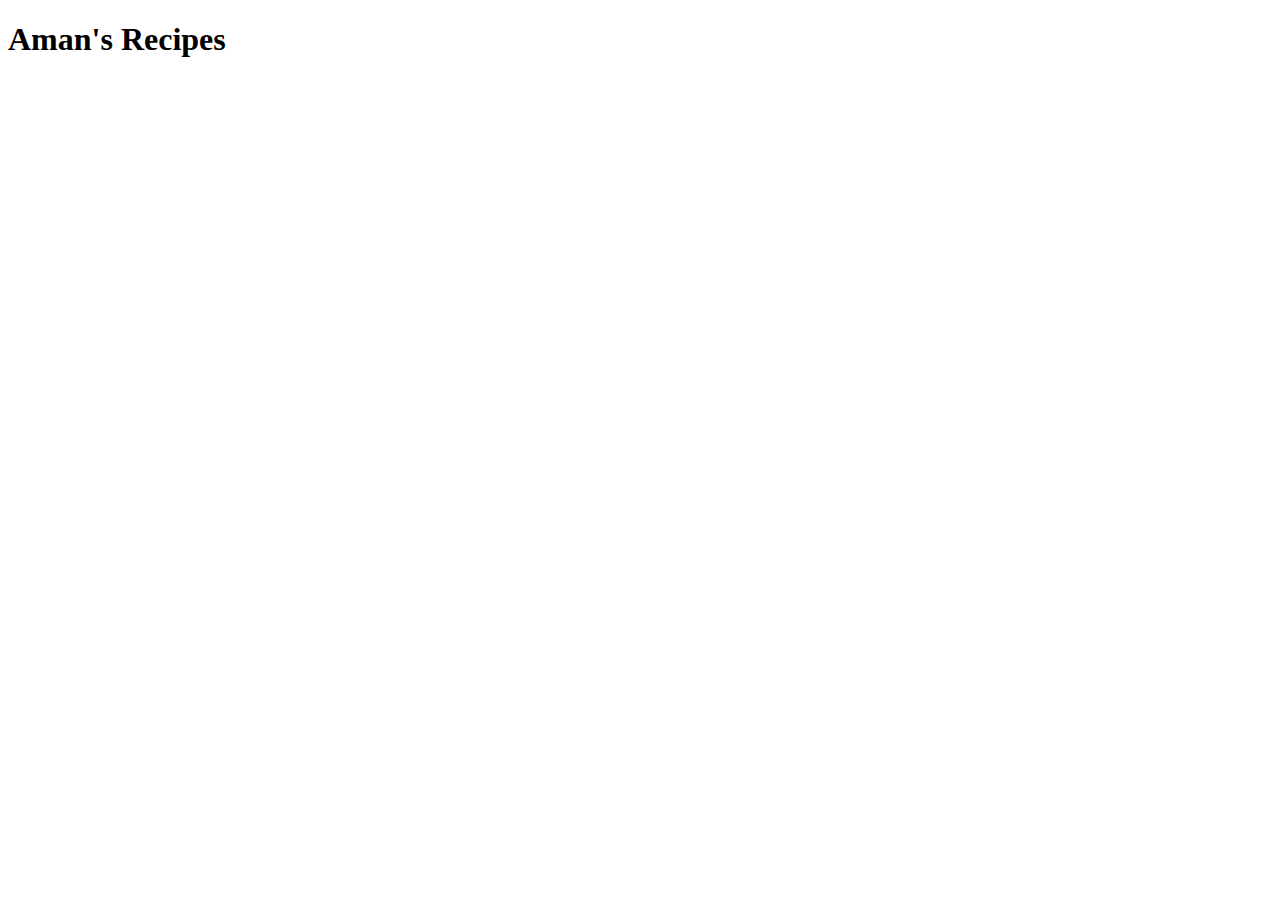
==== index.html @ 5db8cd52 "Create index and fisrt recipe link" ====
<!DOCTYPE html>
<html lang="en">
<head>
    <meta charset="UTF-8">
    <meta http-equiv="X-UA-Compatible" content="IE=edge">
    <meta name="viewport" content="width=device-width, initial-scale=1.0">
    <title>Project: Recipe</title>
</head>
<body>
    <p>
        <h1>Aman's Recipes</h1>
    </p>
    <p>
        <a href="brotein_pancakes.html"Brotein Pancakes></a>
    </p>
</body>
</html>
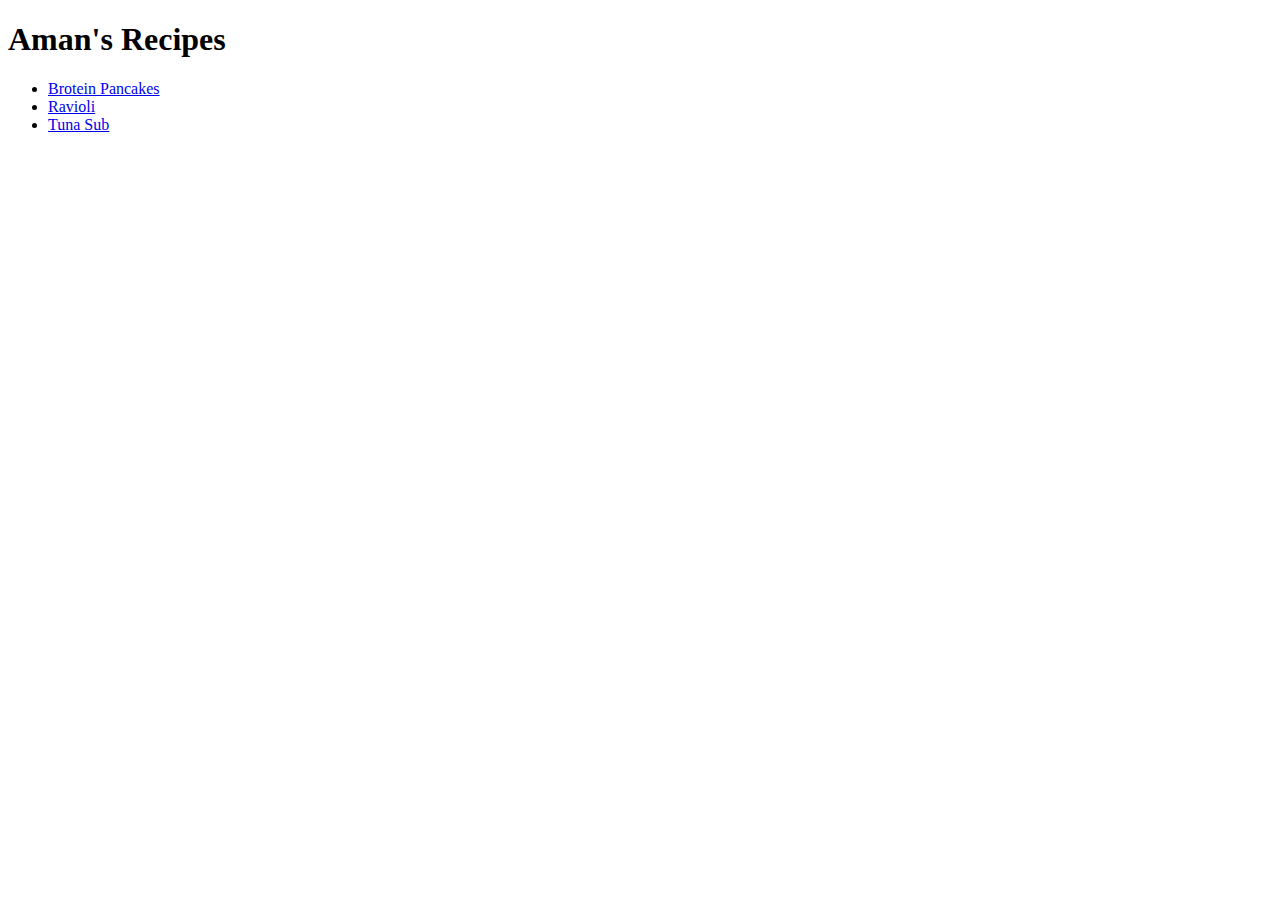
==== commit 4a6fb07f: "Create 3 recipes and edit index to ensure links work" ====
--- a/index.html
+++ b/index.html
@@ -7,11 +7,14 @@
     <title>Project: Recipe</title>
 </head>
 <body>
-    <p>
-        <h1>Aman's Recipes</h1>
-    </p>
-    <p>
-        <a href="brotein_pancakes.html"Brotein Pancakes></a>
-    </p>
+    <h1>Aman's Recipes</h1>
+        <ul>
+            <li><a href="recipes/brotein_pancakes.html">Brotein Pancakes</a></li>
+            <li><a href="recipes/ravioli.html">Ravioli</a></li>
+            <li> <a href="recipes/tuna_sub.html">Tuna Sub</a></li>
+        </ul>
+    
+        
+   
 </body>
 </html>